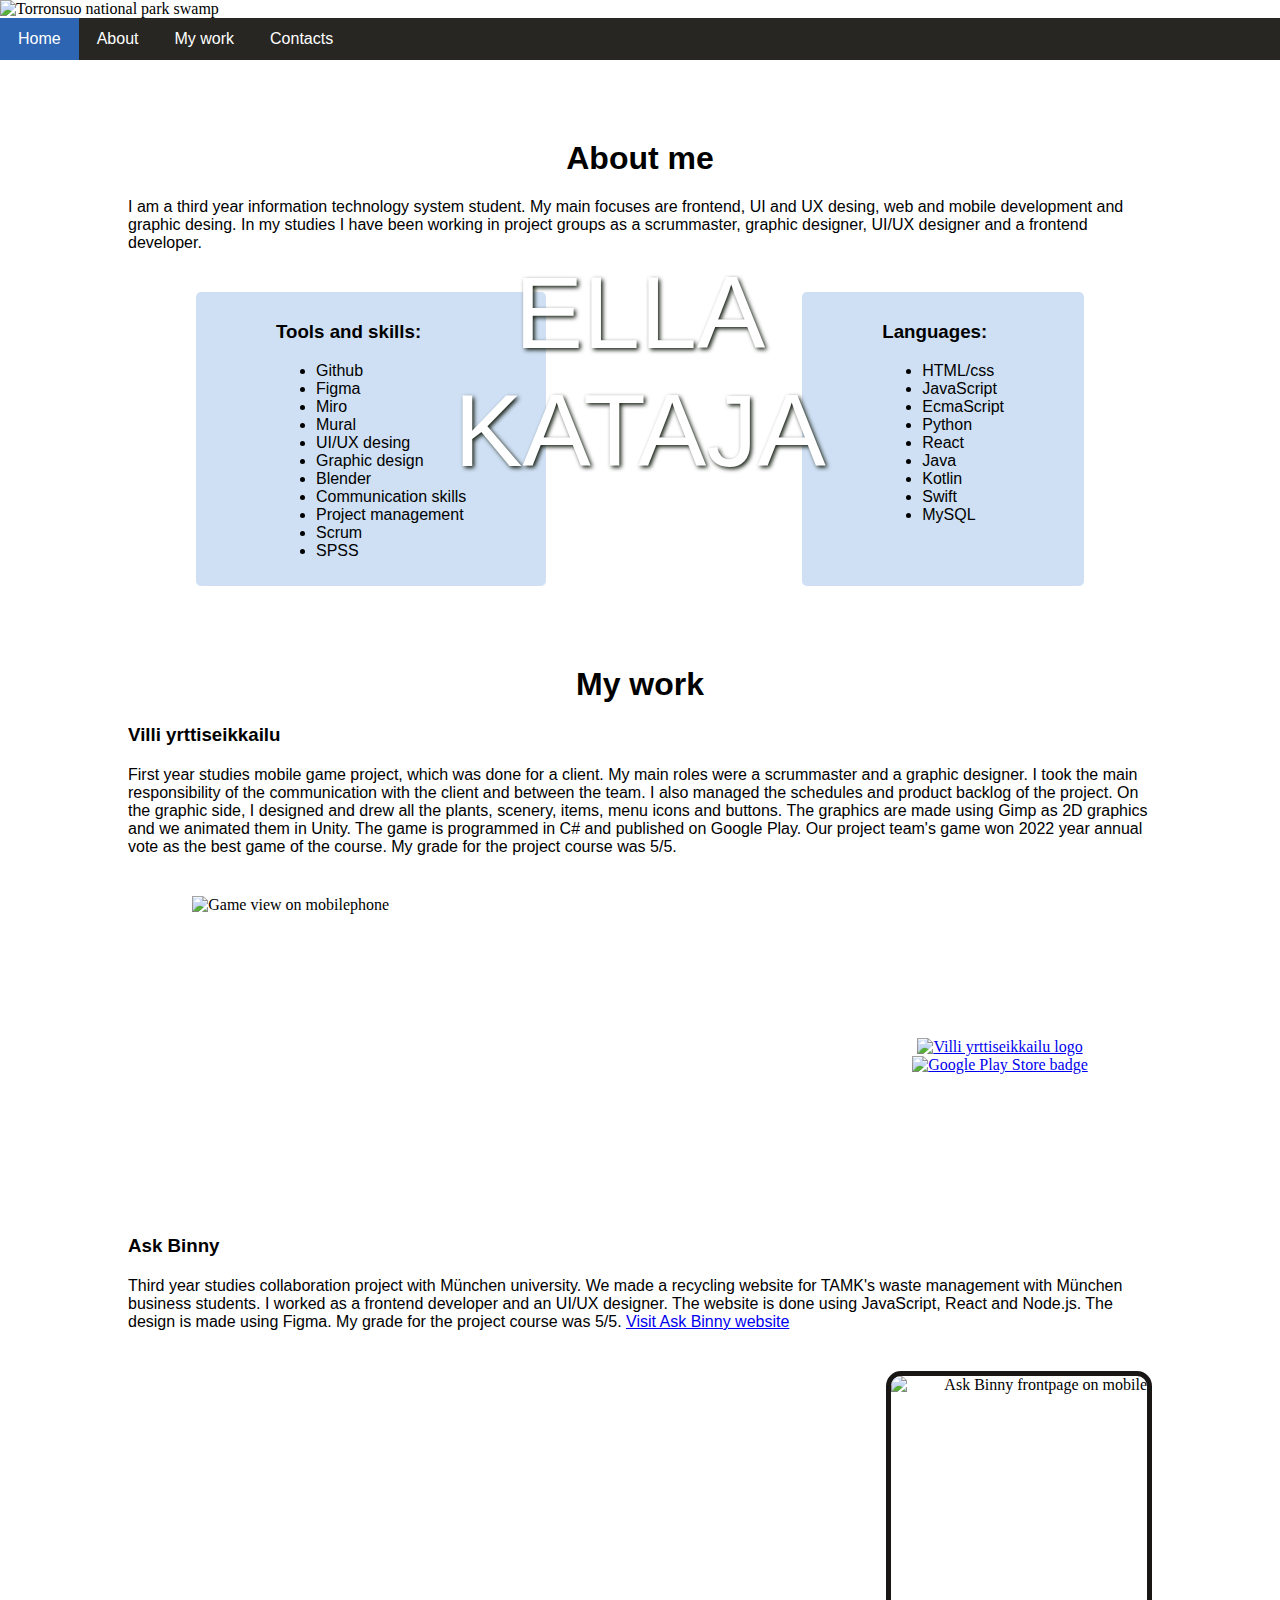
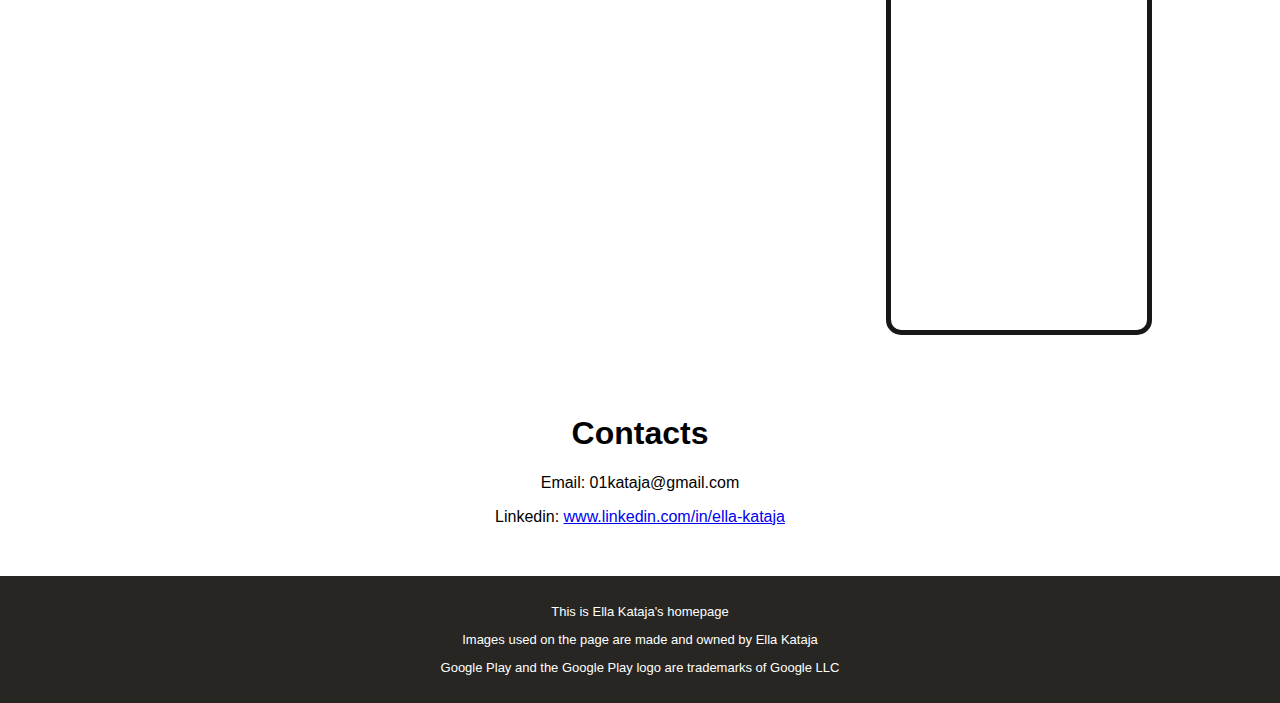
==== index.html @ d4a6e724 "Edit: texts and colors" ====
<!DOCTYPE html>
<html>
  <head>
    <meta name="viewport" content="width=device-width, initial-scale=1.0" />
    <link rel="stylesheet" href="styles.css" />
    <title>Ella Kataja homepage</title>
  </head>
  <body>
    <div class="content">
      <div id="home" class="header">
        <p class="img_title">ELLA KATAJA</p>
        <img
          src="torronsuo2.jpg"
          alt="Torronsuo national park swamp"
          width="1400"
          height="1100"
        />
      </div>
      <ul class="navbar">
        <li><a class="active" href="#home">Home</a></li>
        <li><a href="#about">About</a></li>
        <li><a href="#mywork">My work</a></li>
        <li><a href="#contacts">Contacts</a></li>
      </ul>
      <div id="about" class="about">
        <h1>About me</h1>
        <p>
          I am a third year information technology system student. My main
          focuses are frontend, UI and UX desing, web and mobile development and
          graphic desing. In my studies I have been working in project groups as a scrummaster,
          graphic designer, UI/UX designer and a frontend developer.
        </p>
        <div class="skills_list_container">
          <div class="tools_container">
            <h3>Tools and skills:</h3>
            <ul class="tools_list">
              <li>Github</li>
              <li>Figma</li>
              <li>Miro</li>
              <li>Mural</li>
              <li>UI/UX desing</li>
              <li>Graphic design</li>
              <li>Blender</li>
              <li>Communication skills</li>
              <li>Project management</li>
              <li>Scrum</li>
              <li>SPSS</li>
            </ul>
          </div>
          <div class="languages_container">
            <h3>Languages:</h3>
            <ul class="languages_list">
              <li>HTML/css</li>
              <li>JavaScript</li>
              <li>EcmaScript</li>
              <li>Python</li>
              <li>React</li>
              <li>Java</li>
              <li>Kotlin</li>
              <li>Swift</li>
              <li>MySQL</li>
            </ul>
          </div>
        </div>
      </div>
      <div id="mywork" class="my_work">
        <h1>My work</h1>
        <h3>Villi yrttiseikkailu</h3>
        <p>First year studies mobile game project, which was done for a client. My main roles were a scrummaster
        and a graphic designer. I took the main responsibility of the communication with the client and between
        the team. I also managed the schedules and product backlog of the project. On the graphic side, I
        designed and drew all the plants, scenery, items, menu icons and buttons. The graphics are made using Gimp as
        2D graphics and we animated them in Unity. The game is programmed in C# and published on Google Play.
        Our project team's game won 2022 year annual vote as the best game of the course. My grade for the project course was 5/5.
        </p>
        <div class="villiyrtti_images">
        <img src="puhelin1.png" alt="Game view on mobilephone" width="1000" height="498"/>
        <div class="villiyrtti_links">
        <a href="https://webpages.tuni.fi/21tiko2f/" title="Villi yrttiseikkailu homepage" target=”_blank”>
          <img src="21tiko2f.png" alt="Villi yrttiseikkailu logo" style="width:130px;height:130px;">
        </a>
        <a href="https://play.google.com/store/apps/details?id=com.HortaGames.Villiyrttiseikkailu&hl=es_419" title="Get it on Google Play" target=”_blank”>
          <img src="google-play-badge.png" alt="Google Play Store badge" style="width:300px;height:auto;"/>
        </a>
        </div>
        </div>
        <h3>Ask Binny</h3>
        <p>Third year studies collaboration project with München university. We made a recycling website for TAMK's
            waste management with München business students. I worked as a frontend developer and an UI/UX designer. The website is done using JavaScript,
            React and Node.js. The design is made using Figma. My grade for the project course was 5/5.
            <a href="http://3.76.225.34/askBinny" title="Ask Binny website" target="_blank">Visit Ask Binny website</a>
        </p>
        <div class="binny_images">
        <img src="askBinny.png" alt="Ask Binny frontpage on mobile" width="828" height="1792"/>
        </div>
      </div>
      <div id="contacts" class="contacts">
        <h1>Contacts</h1>
        <p>Email: 01kataja@gmail.com</p>
        <p>Linkedin: <a href="www.linkedin.com/in/ella-kataja" target="_blank">www.linkedin.com/in/ella-kataja</a></p>
      </div>
      </div>
    </div>
    <div class="footer">
      <p>This is Ella Kataja's homepage</p>
      <p>Images used on the page are made and owned by Ella Kataja</p>
      <p>Google Play and the Google Play logo are trademarks of Google LLC</p>
    </div>
  </body>
</html>
---- styles.css ----
/*General*/
html {
  scroll-behavior: smooth;
}

body {
  margin: 0px;
  padding: 0px;
}

img {
  max-width: 100%;
  height: auto;
}

h1 {
  text-align: center;
  font-family: "Trebuchet MS", "Lucida Sans Unicode", "Lucida Grande",
    "Lucida Sans", Arial, sans-serif;
}

h3 {
  font-family: "Trebuchet MS", "Lucida Sans Unicode", "Lucida Grande",
    "Lucida Sans", Arial, sans-serif;
}

p {
  text-align: center;
  font-family: "Trebuchet MS", "Lucida Sans Unicode", "Lucida Grande",
    "Lucida Sans", Arial, sans-serif;
}

li {
  font-family: "Trebuchet MS", "Lucida Sans Unicode", "Lucida Grande",
    "Lucida Sans", Arial, sans-serif;
}

/*Header*/
.img_title {
  position: absolute;
  top: 10%;
  left: 50%;
  z-index: 1;
  transform: translate(-50%, -50%);
  color: white;
  font-family: "Trebuchet MS", "Lucida Sans Unicode", "Lucida Grande",
    "Lucida Sans", Arial, sans-serif;
  font-size: 8vw;
  text-shadow: 2px 2px 4px rgb(22, 31, 19);
}

/*Navbar*/
.navbar {
  list-style-type: none;
  margin: 0;
  padding: 0;
  overflow: hidden;
  background-color: #272622;
  position: -webkit-sticky; /*Safari*/
  position: sticky;
  top: 0;
}

.navbar li {
  float: left;
}

li a {
  display: block;
  color: white;
  text-align: center;
  padding: 12px 18px;
  text-decoration: none;
}

li a:hover:not(.active) {
  background-color: #111;
}

.active {
  background-color: #2d65b2;
}

/*About*/
.about h1 {
  margin-top: 80px;
}

.about p {
  width: 80vw;
  text-align: left;
  margin: 20px auto 40px auto;
}

.skills_list_container {
  display: flex;
  flex-direction: column;
  justify-content: center;
  margin-left: 14vw;
}

.tools_container {
  background-color: #cfe0f4;
  padding: 10px 80px;
  border-radius: 5px;
  width: 30vw;
}

.languages_container {
  margin-top: 20px;
  background-color: #cfe0f4;
  padding: 10px 80px;
  border-radius: 5px;
  width: 30vw;
}

/*My work*/
.my_work h1 {
  margin-top: 80px;
}

.my_work h3 {
  width: 80vw;
  margin: 20px auto 10px auto;
}

.my_work p {
  width: 80vw;
  margin: 20px auto 40px auto;
  text-align: left;
}

.my_work img {
  width: 80%;
  height: auto;
  margin-left: 10vw;
}

.villiyrtti_images {
  display: flex;
  flex-direction: column;
  justify-content: center;
}

.villiyrtti_links {
  display: flex;
  flex-direction: column;
  justify-content: center;
  text-align: center;
  margin-right: 10vw;
}

.binny_images img {
  width: 80vw;
  height: auto;
  border: 5px solid #191616;
  border-radius: 15px;
}

/*Contacts*/
.contacts h1 {
  margin-top: 80px;
}

/*Footer*/
.footer {
  background-color: #272622;
  margin-top: 50px;
  padding: 15px;
  color: white;
  font-size: small;
}

@media only screen and (min-width: 600px) {
  /*Header*/
  .img_title {
    top: 30%;
    left: 50%;
  }

  /*About*/
  .skills_list_container {
    flex-direction: row;
    margin-left: 0px;
  }

  .languages_container {
    margin-left: 20vw;
    margin-top: 0px;
    width: auto;
  }

  .tools_container {
    width: auto;
  }

  /*My work*/
  .villiyrtti_images {
    flex-direction: row;
  }

  .my_work img {
    width: 50%;
    height: auto;
    margin-left: 0px;
  }

  .villiyrtti_links {
    display: flex;
    flex-direction: column;
    margin-left: 80px;
    justify-content: center;
    text-align: center;
    margin-right: 0px;
  }

  .binny_images img {
    width: 20vw;
    height: auto;
  }

  .binny_images {
    display: flex;
    flex-direction: row-reverse;
    text-align: right;
    margin-right: 10%;
  }

  .ask_binny {
    display: flex;
    flex-direction: row;
    width: 80vw;
  }

  .ask_binny p {
    width: 20vw;
  }
}
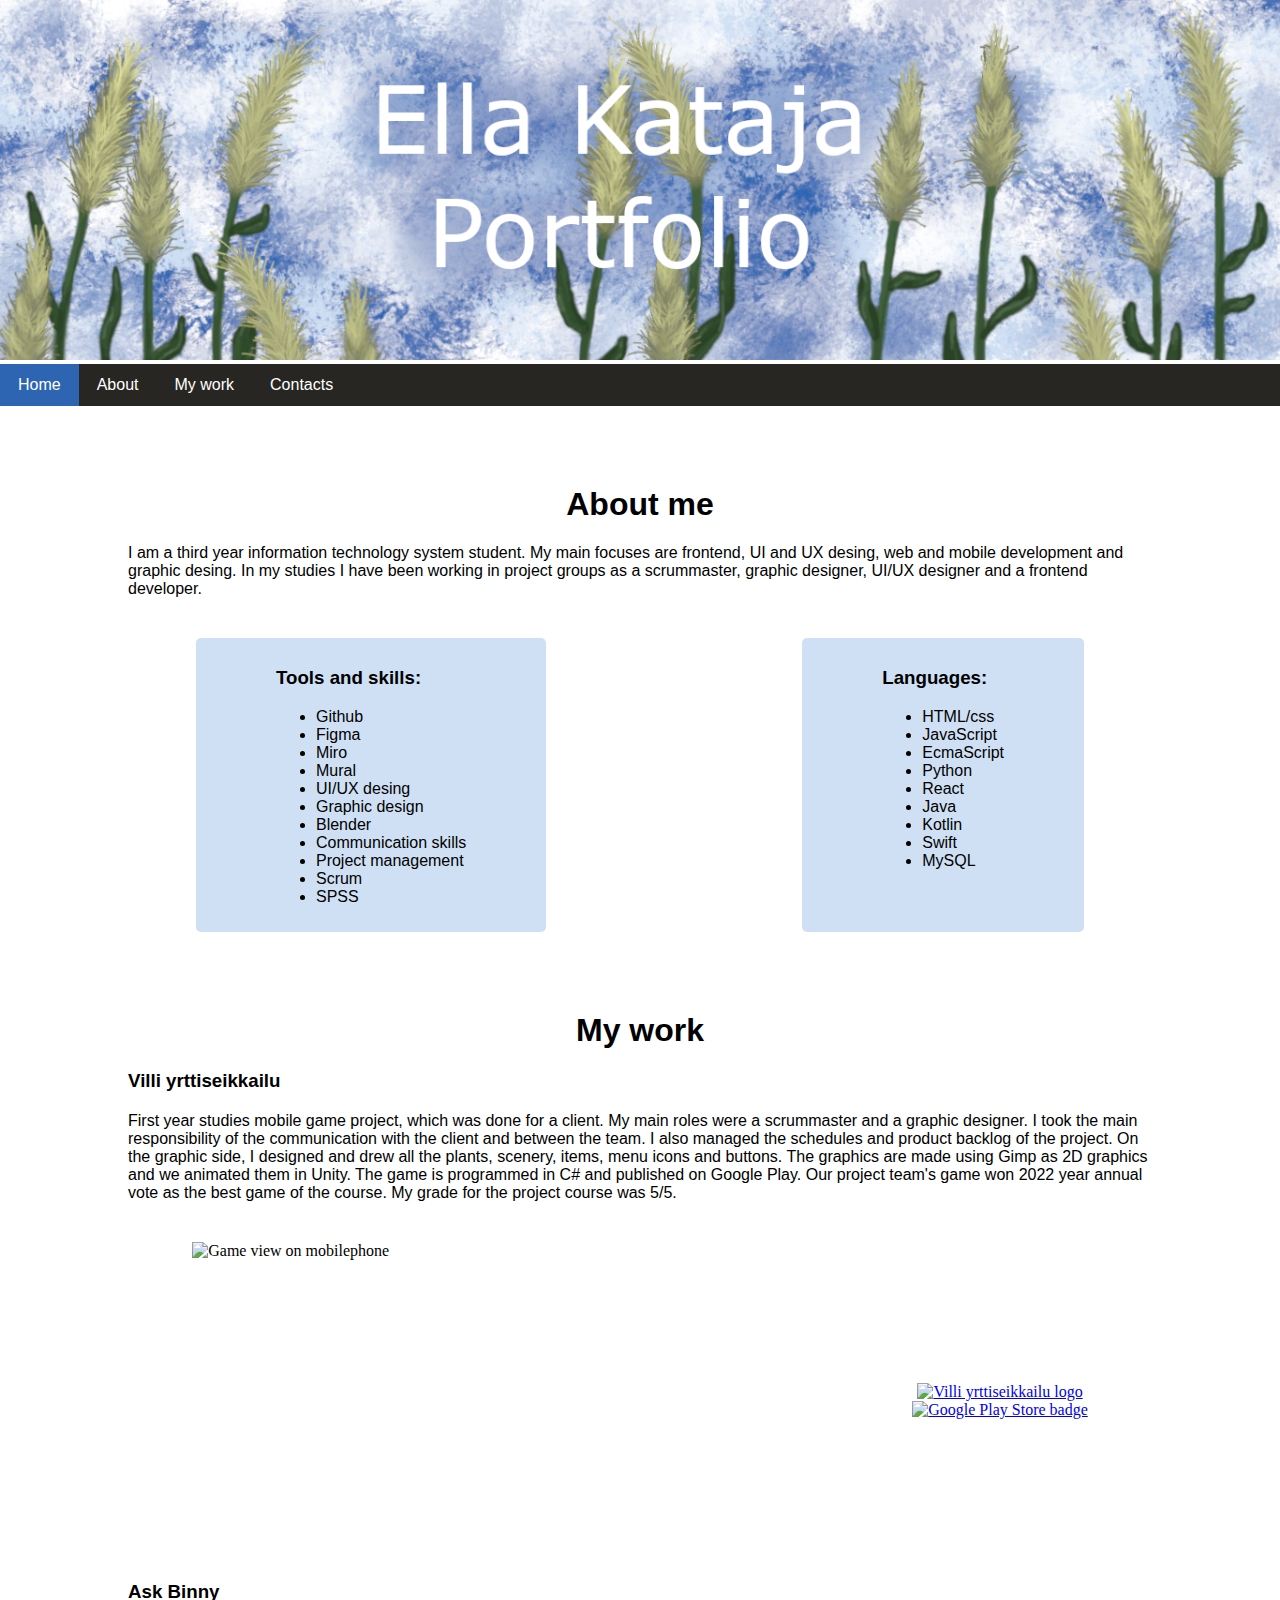
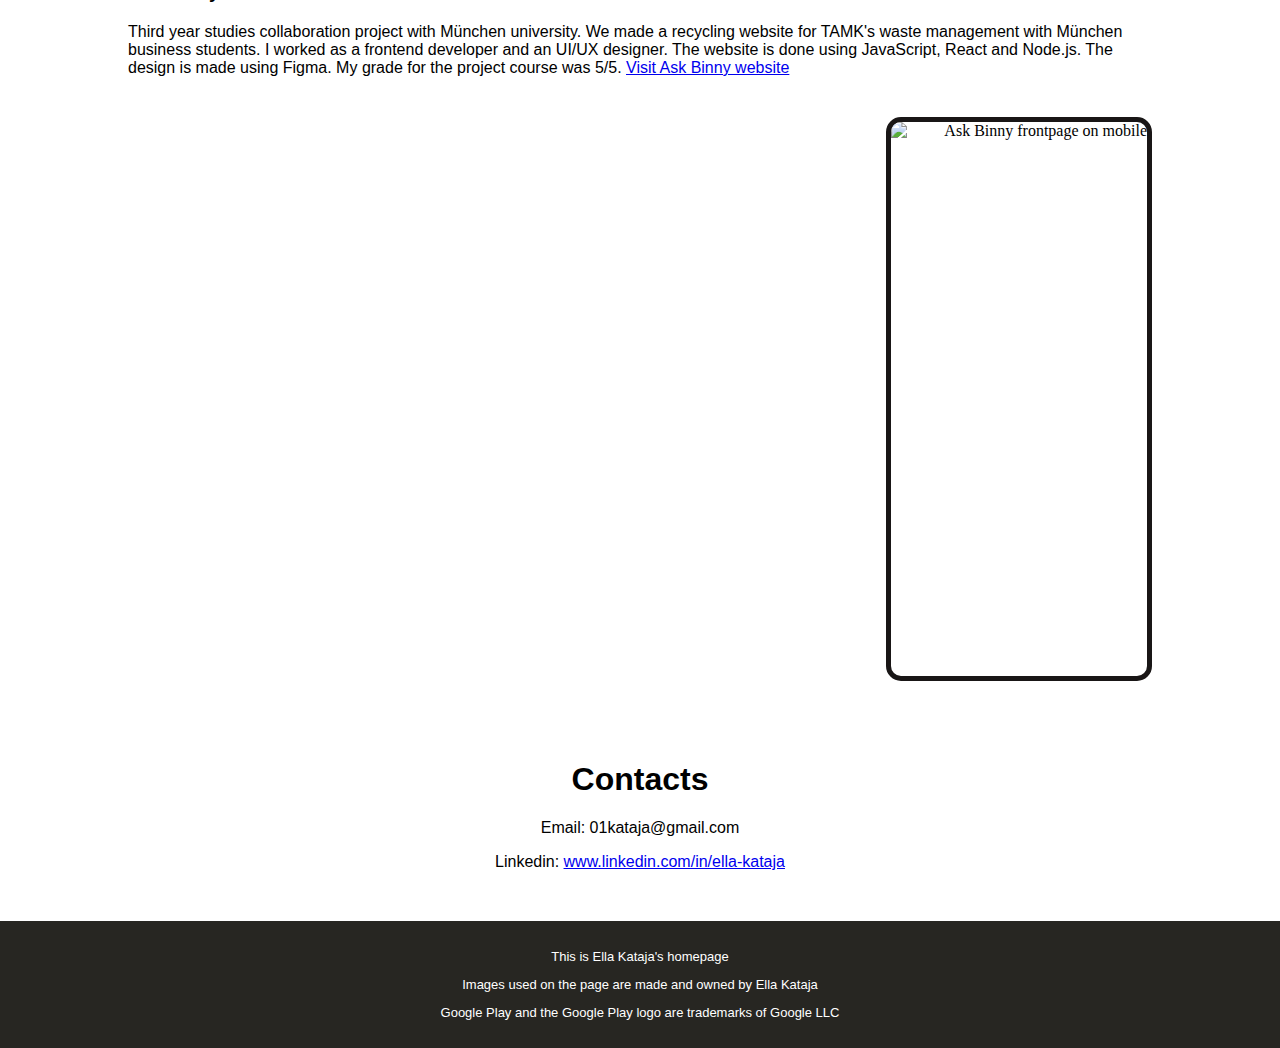
==== commit c6aec5d0: "Edit: image updates" ====
--- a/index.html
+++ b/index.html
@@ -4,14 +4,14 @@
     <meta name="viewport" content="width=device-width, initial-scale=1.0" />
     <link rel="stylesheet" href="styles.css" />
     <title>Ella Kataja homepage</title>
+    <link rel="icon" href="samppi2.png">
   </head>
   <body>
     <div class="content">
       <div id="home" class="header">
-        <p class="img_title">ELLA KATAJA</p>
         <img
-          src="torronsuo2.jpg"
-          alt="Torronsuo national park swamp"
+          src="portfolioTausta.png"
+          alt="Drawing of weed on a blue sky"
           width="1400"
           height="1100"
         />
@@ -97,7 +97,7 @@
       <div id="contacts" class="contacts">
         <h1>Contacts</h1>
         <p>Email: 01kataja@gmail.com</p>
-        <p>Linkedin: <a href="www.linkedin.com/in/ella-kataja" target="_blank">www.linkedin.com/in/ella-kataja</a></p>
+        <p>Linkedin: <a href="https://www.linkedin.com/in/ella-kataja" target="_blank">www.linkedin.com/in/ella-kataja</a></p>
       </div>
       </div>
     </div>
--- a/styles.css
+++ b/styles.css
@@ -33,20 +33,6 @@
 li {
   font-family: "Trebuchet MS", "Lucida Sans Unicode", "Lucida Grande",
     "Lucida Sans", Arial, sans-serif;
-}
-
-/*Header*/
-.img_title {
-  position: absolute;
-  top: 10%;
-  left: 50%;
-  z-index: 1;
-  transform: translate(-50%, -50%);
-  color: white;
-  font-family: "Trebuchet MS", "Lucida Sans Unicode", "Lucida Grande",
-    "Lucida Sans", Arial, sans-serif;
-  font-size: 8vw;
-  text-shadow: 2px 2px 4px rgb(22, 31, 19);
 }
 
 /*Navbar*/
@@ -172,12 +158,6 @@
 }
 
 @media only screen and (min-width: 600px) {
-  /*Header*/
-  .img_title {
-    top: 30%;
-    left: 50%;
-  }
-
   /*About*/
   .skills_list_container {
     flex-direction: row;
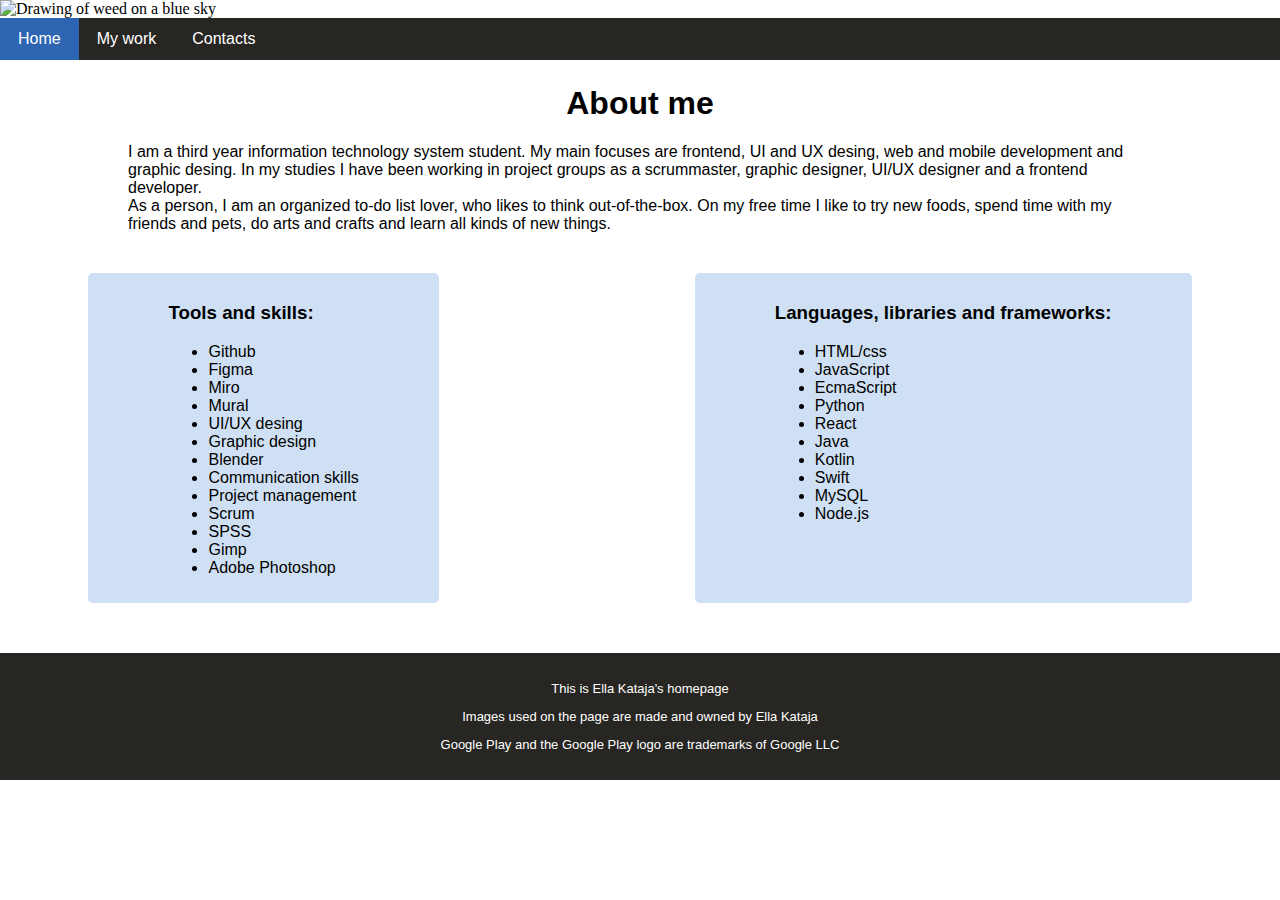
==== commit 23c78114: "Fix: list wrap issue" ====
--- a/index.html
+++ b/index.html
@@ -4,31 +4,34 @@
     <meta name="viewport" content="width=device-width, initial-scale=1.0" />
     <link rel="stylesheet" href="styles.css" />
     <title>Ella Kataja homepage</title>
-    <link rel="icon" href="samppi2.png">
+    <link rel="icon" href="./img/EEK-logo.png">
   </head>
   <body>
     <div class="content">
       <div id="home" class="header">
         <img
-          src="portfolioTausta.png"
+          src="./img/portfolioTausta.png"
           alt="Drawing of weed on a blue sky"
-          width="1400"
-          height="1100"
+          width="1900"
+          height="1600"
         />
       </div>
       <ul class="navbar">
-        <li><a class="active" href="#home">Home</a></li>
-        <li><a href="#about">About</a></li>
-        <li><a href="#mywork">My work</a></li>
-        <li><a href="#contacts">Contacts</a></li>
+        <li><a class="active" href="index.html">Home</a></li>
+        <li><a href="myWork.html">My work</a></li>
+        <li><a href="contacts.html">Contacts</a></li>
       </ul>
-      <div id="about" class="about">
+      <div class="about">
         <h1>About me</h1>
         <p>
           I am a third year information technology system student. My main
           focuses are frontend, UI and UX desing, web and mobile development and
           graphic desing. In my studies I have been working in project groups as a scrummaster,
           graphic designer, UI/UX designer and a frontend developer.
+        <br>
+          As a person, I am an organized to-do list lover, who likes to think out-of-the-box. On my free time
+          I like to try new foods, spend time with my friends and pets, do arts and crafts and learn
+          all kinds of new things.
         </p>
         <div class="skills_list_container">
           <div class="tools_container">
@@ -45,10 +48,12 @@
               <li>Project management</li>
               <li>Scrum</li>
               <li>SPSS</li>
+              <li>Gimp</li>
+              <li>Adobe Photoshop</li>
             </ul>
           </div>
           <div class="languages_container">
-            <h3>Languages:</h3>
+            <h3>Languages, libraries and frameworks:</h3>
             <ul class="languages_list">
               <li>HTML/css</li>
               <li>JavaScript</li>
@@ -59,45 +64,10 @@
               <li>Kotlin</li>
               <li>Swift</li>
               <li>MySQL</li>
+              <li>Node.js</li>
             </ul>
           </div>
         </div>
-      </div>
-      <div id="mywork" class="my_work">
-        <h1>My work</h1>
-        <h3>Villi yrttiseikkailu</h3>
-        <p>First year studies mobile game project, which was done for a client. My main roles were a scrummaster
-        and a graphic designer. I took the main responsibility of the communication with the client and between
-        the team. I also managed the schedules and product backlog of the project. On the graphic side, I
-        designed and drew all the plants, scenery, items, menu icons and buttons. The graphics are made using Gimp as
-        2D graphics and we animated them in Unity. The game is programmed in C# and published on Google Play.
-        Our project team's game won 2022 year annual vote as the best game of the course. My grade for the project course was 5/5.
-        </p>
-        <div class="villiyrtti_images">
-        <img src="puhelin1.png" alt="Game view on mobilephone" width="1000" height="498"/>
-        <div class="villiyrtti_links">
-        <a href="https://webpages.tuni.fi/21tiko2f/" title="Villi yrttiseikkailu homepage" target=”_blank”>
-          <img src="21tiko2f.png" alt="Villi yrttiseikkailu logo" style="width:130px;height:130px;">
-        </a>
-        <a href="https://play.google.com/store/apps/details?id=com.HortaGames.Villiyrttiseikkailu&hl=es_419" title="Get it on Google Play" target=”_blank”>
-          <img src="google-play-badge.png" alt="Google Play Store badge" style="width:300px;height:auto;"/>
-        </a>
-        </div>
-        </div>
-        <h3>Ask Binny</h3>
-        <p>Third year studies collaboration project with München university. We made a recycling website for TAMK's
-            waste management with München business students. I worked as a frontend developer and an UI/UX designer. The website is done using JavaScript,
-            React and Node.js. The design is made using Figma. My grade for the project course was 5/5.
-            <a href="http://3.76.225.34/askBinny" title="Ask Binny website" target="_blank">Visit Ask Binny website</a>
-        </p>
-        <div class="binny_images">
-        <img src="askBinny.png" alt="Ask Binny frontpage on mobile" width="828" height="1792"/>
-        </div>
-      </div>
-      <div id="contacts" class="contacts">
-        <h1>Contacts</h1>
-        <p>Email: 01kataja@gmail.com</p>
-        <p>Linkedin: <a href="https://www.linkedin.com/in/ella-kataja" target="_blank">www.linkedin.com/in/ella-kataja</a></p>
       </div>
       </div>
     </div>
--- a/styles.css
+++ b/styles.css
@@ -17,6 +17,7 @@
   text-align: center;
   font-family: "Trebuchet MS", "Lucida Sans Unicode", "Lucida Grande",
     "Lucida Sans", Arial, sans-serif;
+  margin-top: 25px;
 }
 
 h3 {
@@ -68,14 +69,11 @@
 }
 
 /*About*/
-.about h1 {
-  margin-top: 80px;
-}
-
 .about p {
   width: 80vw;
   text-align: left;
   margin: 20px auto 40px auto;
+  text-wrap: wrap;
 }
 
 .skills_list_container {
@@ -101,10 +99,6 @@
 }
 
 /*My work*/
-.my_work h1 {
-  margin-top: 80px;
-}
-
 .my_work h3 {
   width: 80vw;
   margin: 20px auto 10px auto;
@@ -141,11 +135,6 @@
   height: auto;
   border: 5px solid #191616;
   border-radius: 15px;
-}
-
-/*Contacts*/
-.contacts h1 {
-  margin-top: 80px;
 }
 
 /*Footer*/
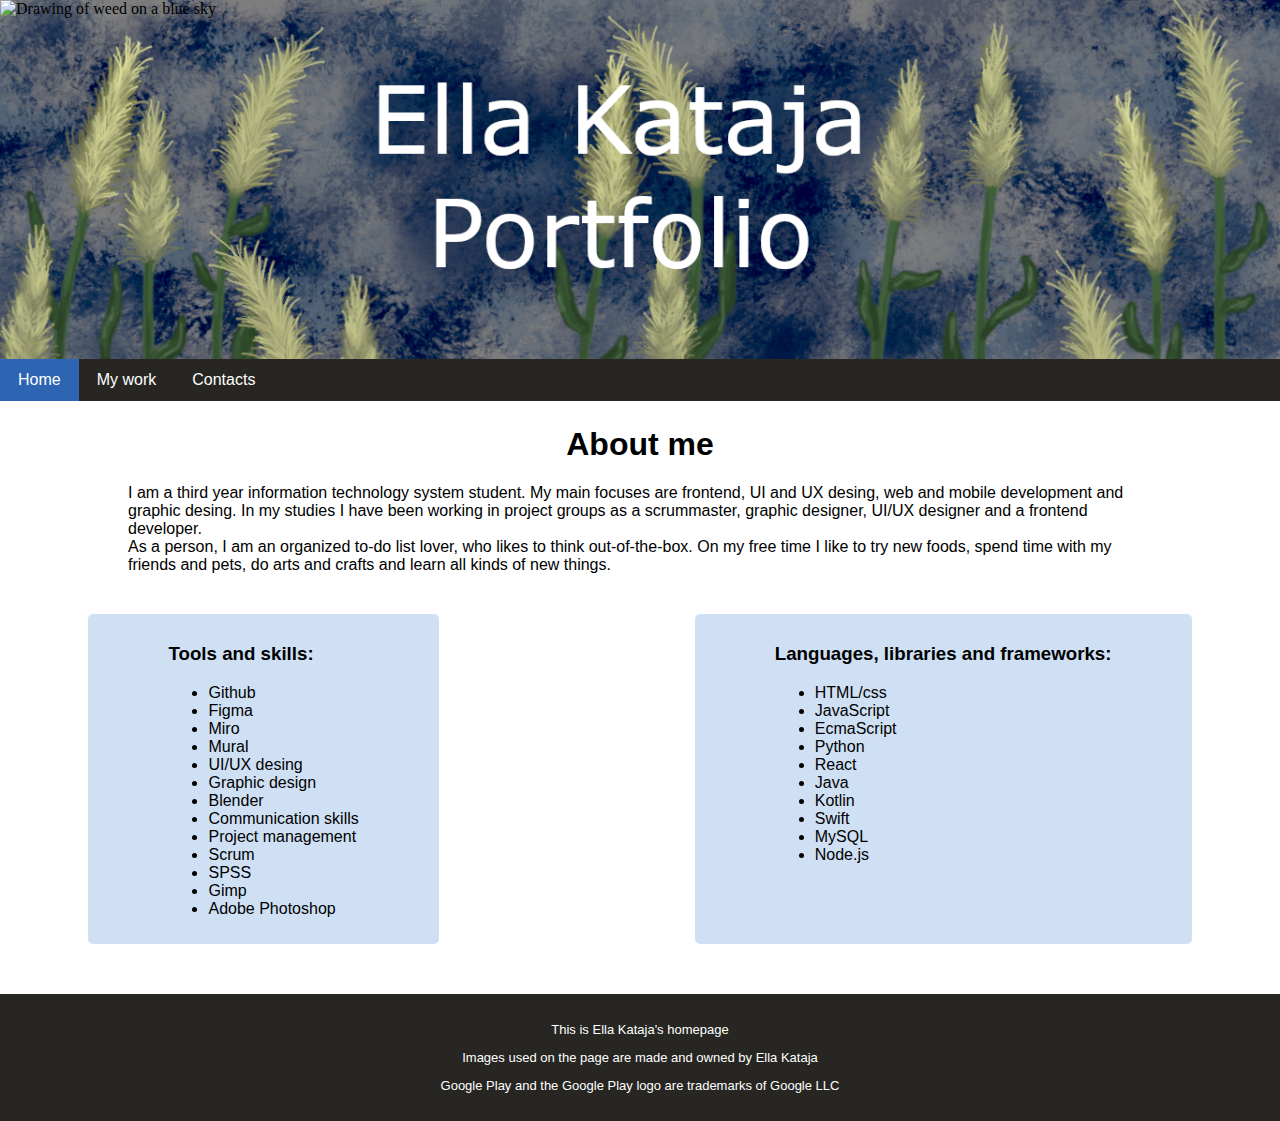
==== commit ac281bc5: "Add: header animation" ====
--- a/index.html
+++ b/index.html
@@ -4,16 +4,24 @@
     <meta name="viewport" content="width=device-width, initial-scale=1.0" />
     <link rel="stylesheet" href="styles.css" />
     <title>Ella Kataja homepage</title>
-    <link rel="icon" href="./img/EEK-logo.png">
+    <link rel="icon" href="./img/EEK-logo.png" />
   </head>
   <body>
     <div class="content">
-      <div id="home" class="header">
+      <div class="header">
         <img
+          class="homeBanner2"
+          src="./img/portfolioTaustaYö.png"
+          alt="Drawing of weed on a night sky"
+          width="2000"
+          height="1700"
+        />
+        <img
+          class="homeBanner1"
           src="./img/portfolioTausta.png"
           alt="Drawing of weed on a blue sky"
-          width="1900"
-          height="1600"
+          width="2000"
+          height="1700"
         />
       </div>
       <ul class="navbar">
@@ -26,12 +34,14 @@
         <p>
           I am a third year information technology system student. My main
           focuses are frontend, UI and UX desing, web and mobile development and
-          graphic desing. In my studies I have been working in project groups as a scrummaster,
-          graphic designer, UI/UX designer and a frontend developer.
-        <br>
-          As a person, I am an organized to-do list lover, who likes to think out-of-the-box. On my free time
-          I like to try new foods, spend time with my friends and pets, do arts and crafts and learn
-          all kinds of new things.
+          graphic desing. In my studies I have been working in project groups as
+          a scrummaster, graphic designer, UI/UX designer and a frontend
+          developer.
+          <br />
+          As a person, I am an organized to-do list lover, who likes to think
+          out-of-the-box. On my free time I like to try new foods, spend time
+          with my friends and pets, do arts and crafts and learn all kinds of
+          new things.
         </p>
         <div class="skills_list_container">
           <div class="tools_container">
@@ -69,12 +79,13 @@
           </div>
         </div>
       </div>
+    </div>
+    <footer>
+      <div class="footer">
+        <p>This is Ella Kataja's homepage</p>
+        <p>Images used on the page are made and owned by Ella Kataja</p>
+        <p>Google Play and the Google Play logo are trademarks of Google LLC</p>
       </div>
-    </div>
-    <div class="footer">
-      <p>This is Ella Kataja's homepage</p>
-      <p>Images used on the page are made and owned by Ella Kataja</p>
-      <p>Google Play and the Google Play logo are trademarks of Google LLC</p>
-    </div>
+    </footer>
   </body>
 </html>
--- a/styles.css
+++ b/styles.css
@@ -8,6 +8,10 @@
   padding: 0px;
 }
 
+.content {
+  min-height: 80vh;
+}
+
 img {
   max-width: 100%;
   height: auto;
@@ -34,6 +38,17 @@
 li {
   font-family: "Trebuchet MS", "Lucida Sans Unicode", "Lucida Grande",
     "Lucida Sans", Arial, sans-serif;
+}
+
+/*Header*/
+.header {
+  position: relative;
+  top: 0;
+  left: 0;
+}
+
+.header img {
+  margin-bottom: -5px;
 }
 
 /*Navbar*/
@@ -69,6 +84,20 @@
 }
 
 /*About*/
+.homeBanner1 {
+  animation: fadeIn 3s;
+  position: absolute;
+  top: 0;
+  left: 0;
+}
+
+.homeBanner2 {
+  animation: fadeOut 3s;
+  position: relative;
+  top: 0;
+  left: 0;
+}
+
 .about p {
   width: 80vw;
   text-align: left;
@@ -99,21 +128,27 @@
 }
 
 /*My work*/
-.my_work h3 {
+.workBanner1 {
+  animation: fadeOut 3s;
+  position: relative;
+  top: 0;
+  left: 0;
+}
+
+.workBanner2 {
+  animation: fadeIn 3s;
+  position: absolute;
+  top: 0;
+  left: 0;
+}
+
+.my_work {
   width: 80vw;
   margin: 20px auto 10px auto;
 }
 
 .my_work p {
-  width: 80vw;
-  margin: 20px auto 40px auto;
   text-align: left;
-}
-
-.my_work img {
-  width: 80%;
-  height: auto;
-  margin-left: 10vw;
 }
 
 .villiyrtti_images {
@@ -127,14 +162,29 @@
   flex-direction: column;
   justify-content: center;
   text-align: center;
-  margin-right: 10vw;
+  margin-top: 10px;
+}
+
+.binny_images {
+  text-align: center;
 }
 
 .binny_images img {
-  width: 80vw;
+  width: 50%;
   height: auto;
   border: 5px solid #191616;
   border-radius: 15px;
+  margin-top: 10px;
+}
+
+/*Contacts*/
+.contacts p {
+  text-align: left;
+}
+
+.contacts {
+  width: 80vw;
+  margin: 10px auto 0px auto;
 }
 
 /*Footer*/
@@ -146,6 +196,25 @@
   font-size: small;
 }
 
+/*Animations*/
+@keyframes fadeIn {
+  0% {
+    opacity: 0;
+  }
+  100% {
+    opacity: 1;
+  }
+}
+
+@keyframes fadeOut {
+  0% {
+    opacity: 1;
+  }
+  100% {
+    opacity: 0;
+  }
+}
+
 @media only screen and (min-width: 600px) {
   /*About*/
   .skills_list_container {
@@ -186,13 +255,13 @@
   .binny_images img {
     width: 20vw;
     height: auto;
+    margin: auto;
   }
 
   .binny_images {
     display: flex;
     flex-direction: row-reverse;
-    text-align: right;
-    margin-right: 10%;
+    text-align: center;
   }
 
   .ask_binny {
